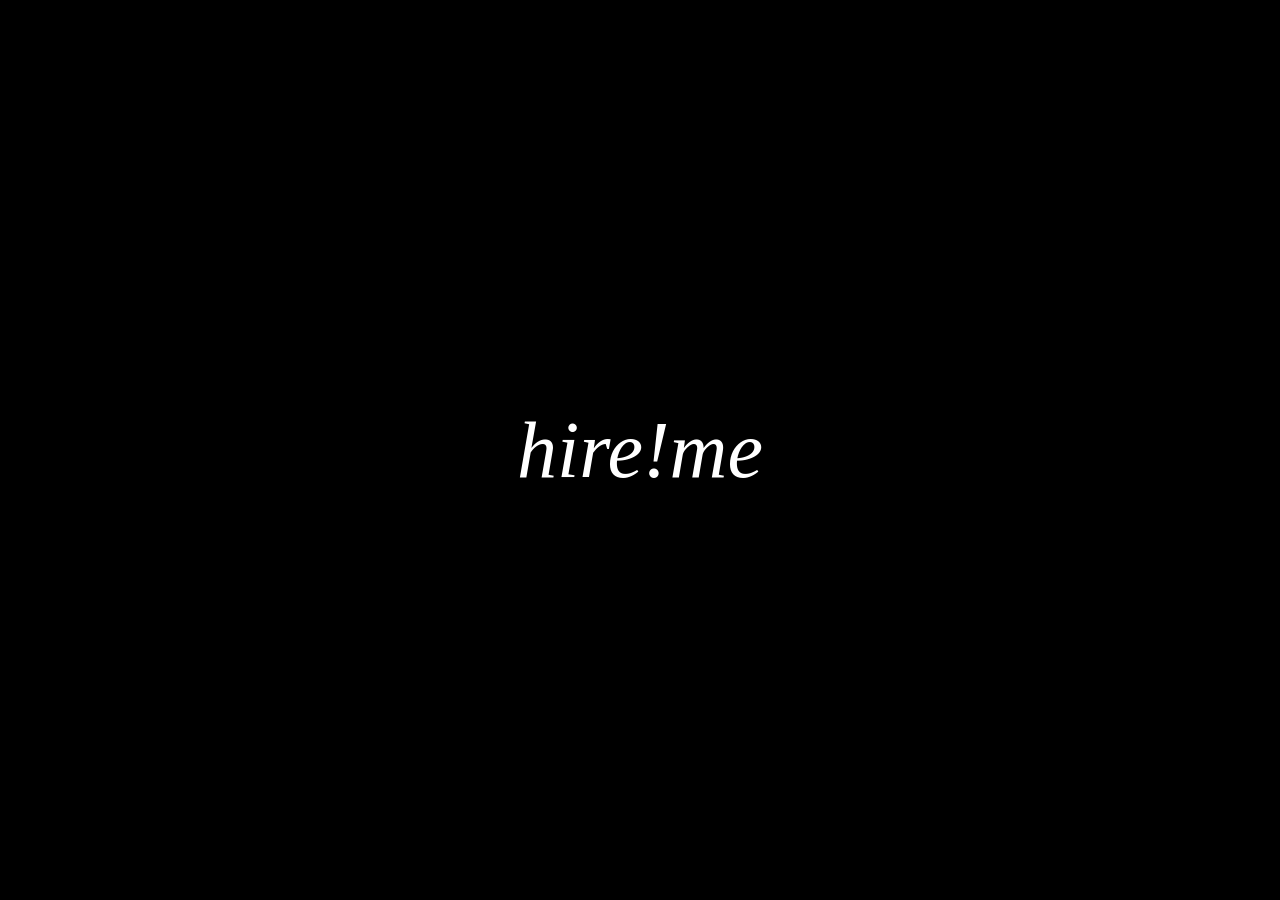
==== index.html @ 009cd212 "Update landing page text with randomized content for v0va.dev" ====
<!DOCTYPE html>
<html lang="en">
<head>
    <meta charset="UTF-8">
    <title>v0va.dev</title>
    <style>
        body, html {
            height: 100%;
            margin: 0;
            display: flex;
            justify-content: center;
            align-items: center;
            background-color: #000000;
            overflow: hidden;
        }
        #animated-text {
            font-size: 5rem;
            transition: font-family 0.1s ease-in-out;
            text-align: center;
            user-select: none;
            color: white;
        }

    </style>
</head>
<body>
<div id="animated-text">v0va.dev</div>

<script>
  const textElement = document.getElementById('animated-text');

  const fonts = [
    'Arial', 'Verdana', 'Helvetica', 'Tahoma', 'Trebuchet MS',
    'Times New Roman', 'Georgia', 'Garamond', 'Courier New', 'Brush Script MT',
    'Impact', 'Comic Sans MS', 'Palatino', 'Arial Black', 'Monaco', 'Lucida Console'
  ];

  function changeFont() {
    const randomIndex = Math.floor(Math.random() * fonts.length);
    const randomFont = fonts[randomIndex];
    textElement.style.fontFamily = randomFont;
    textElement.style.fontStyle = Math.random() > 0.5 ? 'italic' : 'normal';
    textElement.style.fontWeight = Math.random() > 0.5 ? 'bold' : 'normal';
    textElement.textContent = Math.random() > 0.3 ? 'v0va.dev' : 'hire!me';

    const isFlipped = Math.random() > 0.8;
    const isMirrored = Math.random() > 0.8;

    let transform = '';
    // if (isFlipped) transform += ' rotate(180deg)';
    if (isMirrored) transform += ' scaleX(-1)';

    textElement.style.transform = transform || 'none';
  }

  setInterval(changeFont, 150);
</script>
</body>
</html>
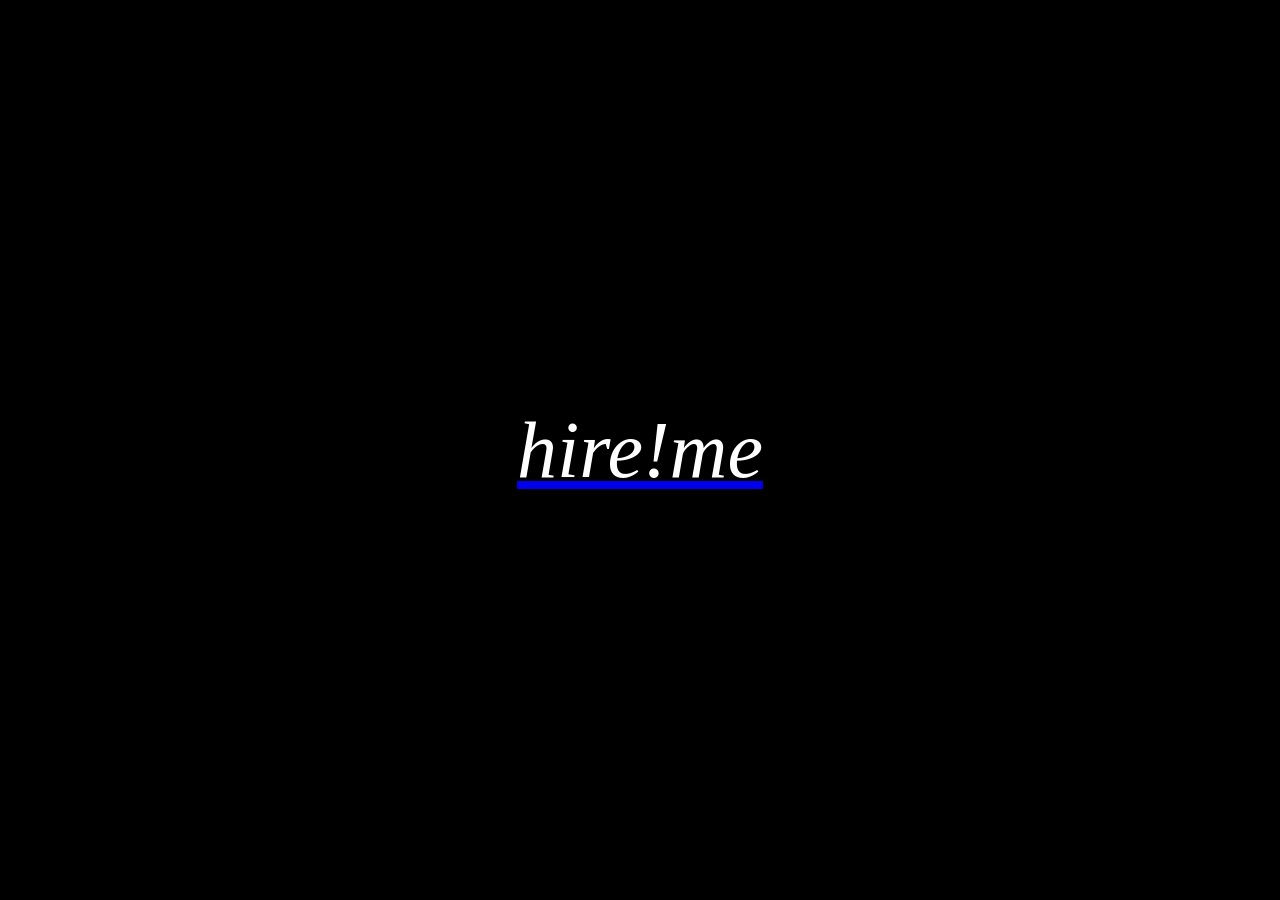
==== commit 9de58ec1: "Wrap animated text in a LinkedIn profile link for v0va.dev" ====
--- a/index.html
+++ b/index.html
@@ -13,6 +13,7 @@
             background-color: #000000;
             overflow: hidden;
         }
+
         #animated-text {
             font-size: 5rem;
             transition: font-family 0.1s ease-in-out;
@@ -24,7 +25,9 @@
     </style>
 </head>
 <body>
-<div id="animated-text">v0va.dev</div>
+<a href="https://www.linkedin.com/in/nevladimir/">
+    <div id="animated-text">v0va.dev</div>
+</a>
 
 <script>
   const textElement = document.getElementById('animated-text');
@@ -32,10 +35,10 @@
   const fonts = [
     'Arial', 'Verdana', 'Helvetica', 'Tahoma', 'Trebuchet MS',
     'Times New Roman', 'Georgia', 'Garamond', 'Courier New', 'Brush Script MT',
-    'Impact', 'Comic Sans MS', 'Palatino', 'Arial Black', 'Monaco', 'Lucida Console'
+    'Impact', 'Comic Sans MS', 'Palatino', 'Arial Black', 'Monaco', 'Lucida Console',
   ];
 
-  function changeFont() {
+  function changeFont () {
     const randomIndex = Math.floor(Math.random() * fonts.length);
     const randomFont = fonts[randomIndex];
     textElement.style.fontFamily = randomFont;
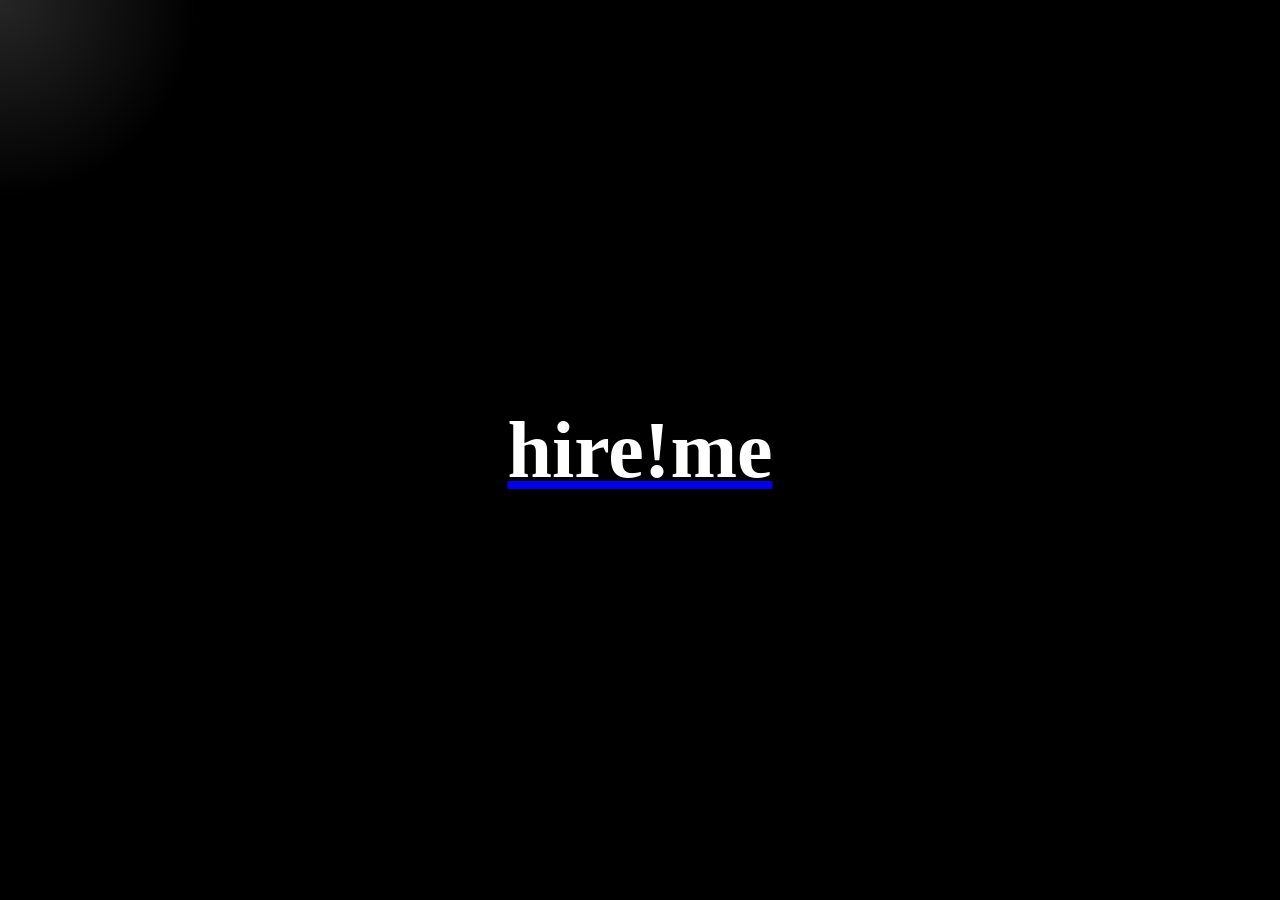
==== commit 7c13c404: "Wrap animated text in a LinkedIn profile link for v0va.dev" ====
--- a/index.html
+++ b/index.html
@@ -22,15 +22,36 @@
             color: white;
         }
 
+        #mouse-spotlight {
+            position: fixed;
+            top: 0;
+            left: 0;
+            width: 400px;
+            height: 400px;
+            background: radial-gradient(circle, rgba(255,255,255,0.15) 0%, rgba(255,255,255,0) 70%);
+            border-radius: 50%;
+            pointer-events: none;
+            transform: translate(-50%, -50%);
+            z-index: 2;
+            mix-blend-mode: screen;
+        }
+
     </style>
 </head>
 <body>
+<div id="mouse-spotlight"></div>
 <a href="https://www.linkedin.com/in/nevladimir/">
     <div id="animated-text">v0va.dev</div>
 </a>
 
 <script>
   const textElement = document.getElementById('animated-text');
+  const spotlight = document.getElementById('mouse-spotlight');
+
+  window.addEventListener('mousemove', (e) => {
+    spotlight.style.left = e.clientX + 'px';
+    spotlight.style.top = e.clientY + 'px';
+  });
 
   const fonts = [
     'Arial', 'Verdana', 'Helvetica', 'Tahoma', 'Trebuchet MS',
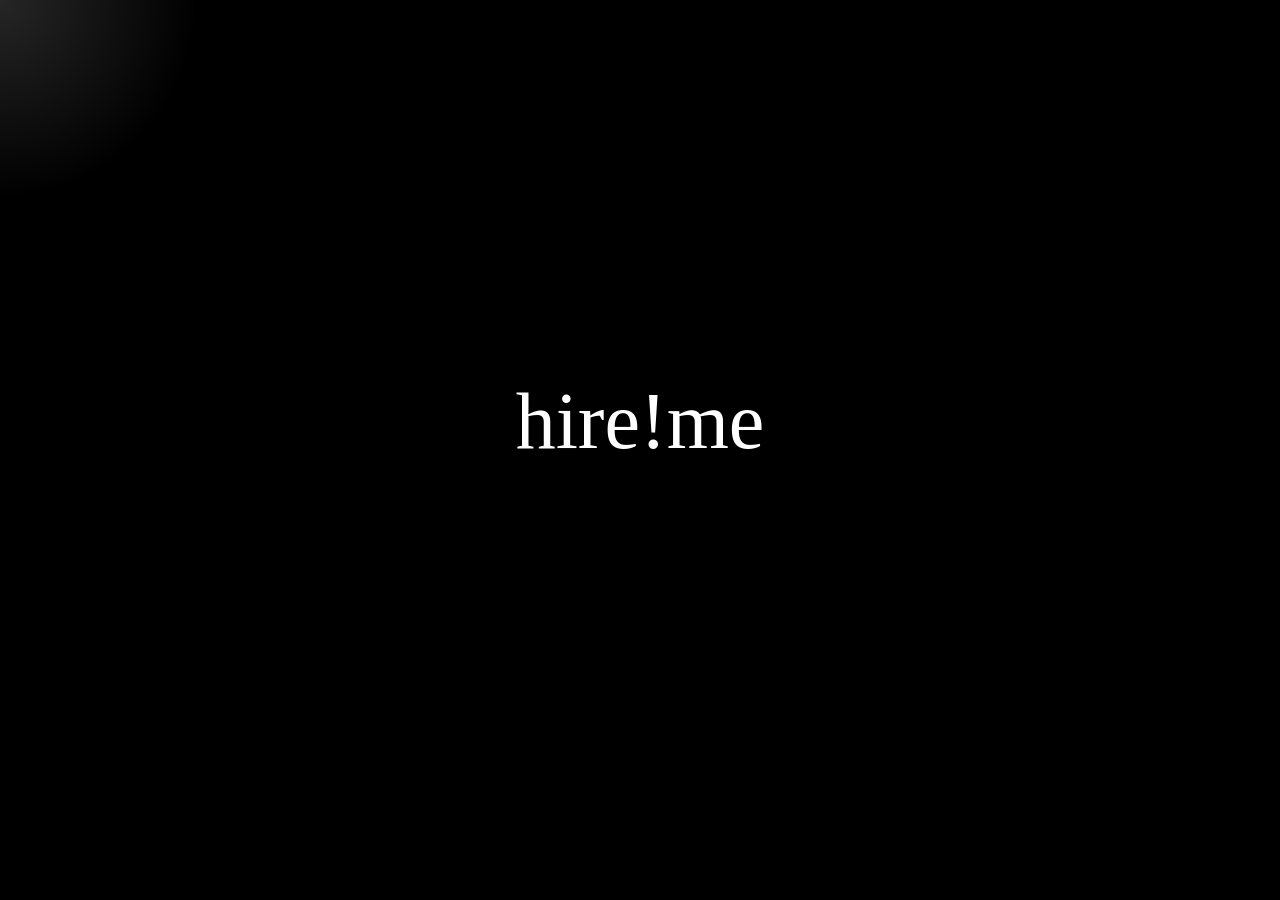
==== commit c447a655: "Wrap animated text in a LinkedIn profile link for v0va.dev" ====
--- a/index.html
+++ b/index.html
@@ -12,6 +12,8 @@
             align-items: center;
             background-color: #000000;
             overflow: hidden;
+            --x: 50%;
+            --y: 50%;
         }
 
         #animated-text {
@@ -22,13 +24,46 @@
             color: white;
         }
 
+        .content-wrapper {
+            display: flex;
+            flex-direction: column;
+            align-items: center;
+        }
+
+        .text-box {
+            height: 120px;
+            display: flex;
+            align-items: center;
+            justify-content: center;
+        }
+
+        #sub-text {
+            margin-top: 10px;
+            font-size: 1.5rem;
+            font-family: 'Courier New', Courier, monospace;
+            padding: 10px 20px;
+            font-weight: bold;
+            user-select: none;
+            color: #626262F4;
+
+            background: radial-gradient(
+                    circle 100px at var(--sub-x, -1000px) var(--sub-y, -1000px),
+                    rgba(98, 98, 98, 0.96) 0%,
+                    rgba(255, 255, 255, 0) 100%
+            );
+
+            -webkit-background-clip: text;
+            background-clip: text;
+            -webkit-text-fill-color: transparent;
+        }
+
         #mouse-spotlight {
             position: fixed;
             top: 0;
             left: 0;
             width: 400px;
             height: 400px;
-            background: radial-gradient(circle, rgba(255,255,255,0.15) 0%, rgba(255,255,255,0) 70%);
+            background: radial-gradient(circle, rgba(255, 255, 255, 0.15) 0%, rgba(255, 255, 255, 0) 70%);
             border-radius: 50%;
             pointer-events: none;
             transform: translate(-50%, -50%);
@@ -40,17 +75,33 @@
 </head>
 <body>
 <div id="mouse-spotlight"></div>
-<a href="https://www.linkedin.com/in/nevladimir/">
-    <div id="animated-text">v0va.dev</div>
-</a>
+<div class="content-wrapper">
+    <div class="text-box">
+        <a href="https://www.linkedin.com/in/nevladimir/" style="text-decoration: none;">
+            <div id="animated-text">v0va.dev</div>
+        </a>
+    </div>
+    <div id="sub-text">v0va@v0va.dev</div>
+</div>
 
 <script>
   const textElement = document.getElementById('animated-text');
   const spotlight = document.getElementById('mouse-spotlight');
+  const subText = document.getElementById('sub-text');
 
   window.addEventListener('mousemove', (e) => {
-    spotlight.style.left = e.clientX + 'px';
-    spotlight.style.top = e.clientY + 'px';
+    const x = e.clientX;
+    const y = e.clientY;
+
+    spotlight.style.left = x + 'px';
+    spotlight.style.top = y + 'px';
+
+    const rect = subText.getBoundingClientRect();
+    const localX = x - rect.left;
+    const localY = y - rect.top;
+
+    subText.style.setProperty('--sub-x', localX + 'px');
+    subText.style.setProperty('--sub-y', localY + 'px');
   });
 
   const fonts = [
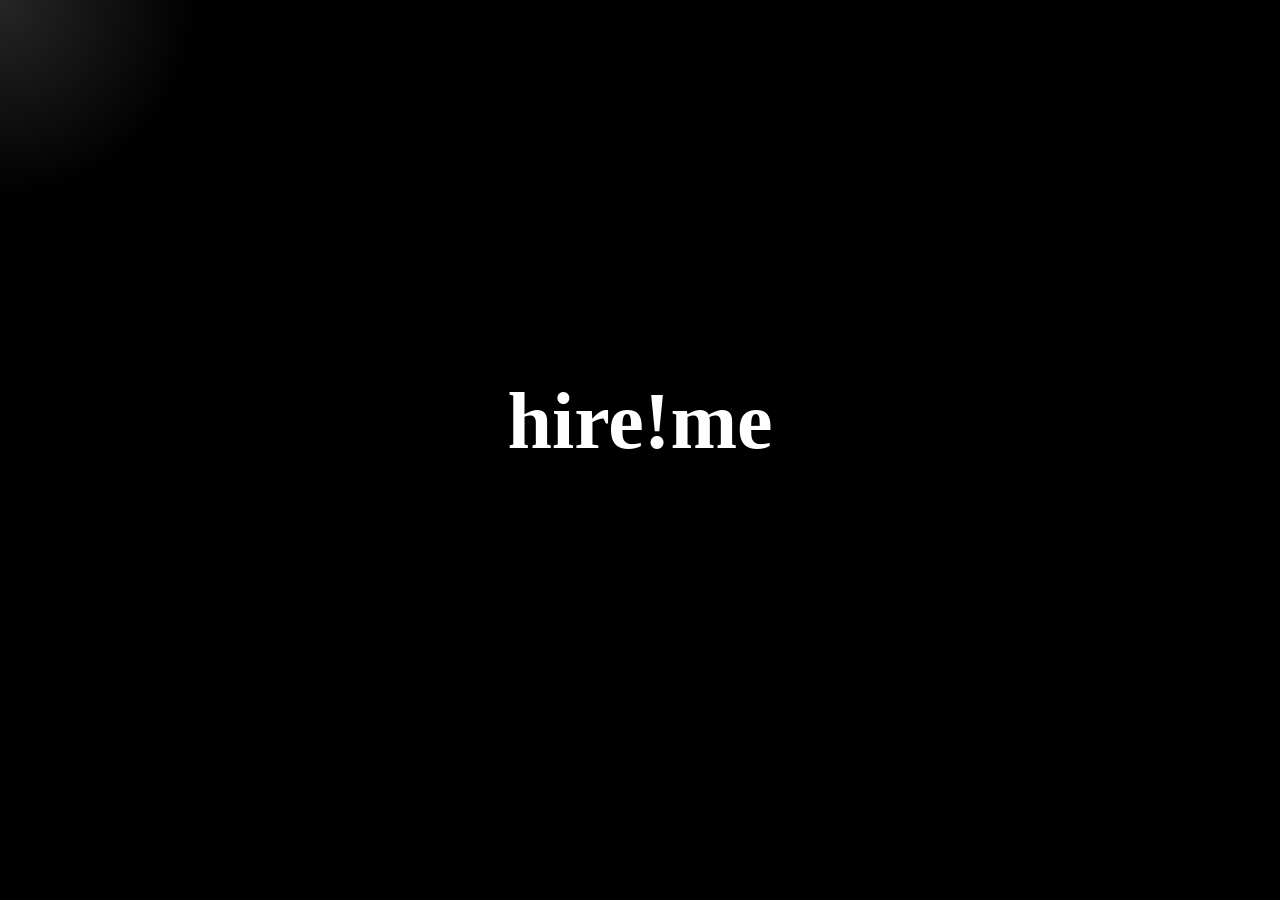
==== commit 7ed5965f: "Wrap animated text in a LinkedIn profile link for v0va.dev" ====
--- a/index.html
+++ b/index.html
@@ -89,10 +89,7 @@
   const spotlight = document.getElementById('mouse-spotlight');
   const subText = document.getElementById('sub-text');
 
-  window.addEventListener('mousemove', (e) => {
-    const x = e.clientX;
-    const y = e.clientY;
-
+  function updateSpotlightPos(x, y) {
     spotlight.style.left = x + 'px';
     spotlight.style.top = y + 'px';
 
@@ -102,7 +99,24 @@
 
     subText.style.setProperty('--sub-x', localX + 'px');
     subText.style.setProperty('--sub-y', localY + 'px');
+  }
+
+  window.addEventListener('mousemove', (e) => {
+    updateSpotlightPos(e.clientX, e.clientY);
   });
+
+  const handleTouch = (e) => {
+    if (e.touches.length > 0) {
+      const touch = e.touches[0];
+      updateSpotlightPos(touch.clientX, touch.clientY);
+    }
+  };
+
+  window.addEventListener('touchstart', handleTouch, { passive: false });
+  window.addEventListener('touchmove', (e) => {
+    handleTouch(e);
+    e.preventDefault();
+  }, { passive: false });
 
   const fonts = [
     'Arial', 'Verdana', 'Helvetica', 'Tahoma', 'Trebuchet MS',
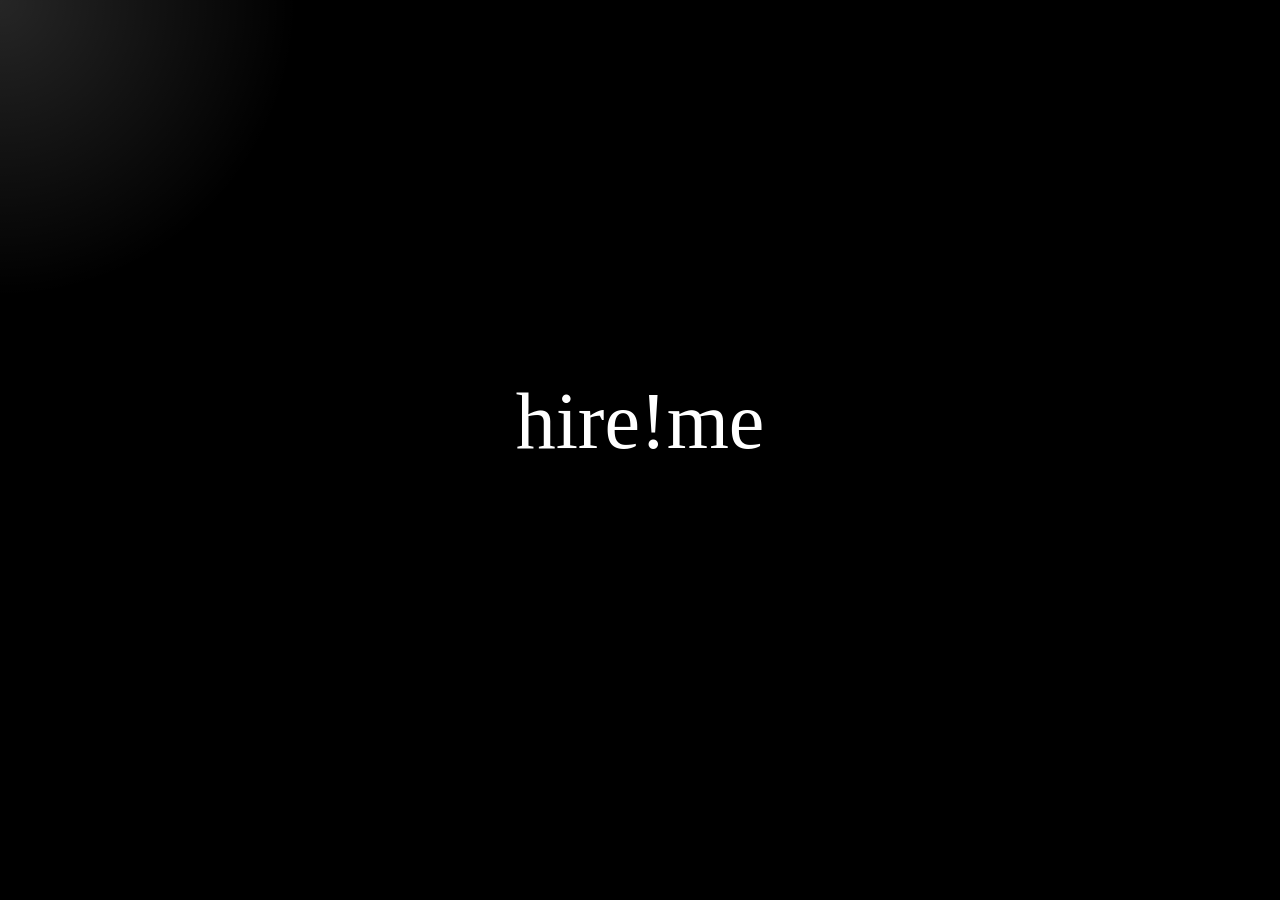
==== commit 5a4d13b8: "Wrap animated text in a LinkedIn profile link for v0va.dev" ====
--- a/index.html
+++ b/index.html
@@ -2,11 +2,13 @@
 <html lang="en">
 <head>
     <meta charset="UTF-8">
+    <meta name="viewport" content="width=device-width, initial-scale=1.0, maximum-scale=1.0, user-scalable=no">
     <title>v0va.dev</title>
     <style>
         body, html {
             height: 100%;
             margin: 0;
+            padding: 20;
             display: flex;
             justify-content: center;
             align-items: center;
@@ -32,6 +34,7 @@
 
         .text-box {
             height: 120px;
+            padding: 20px;
             display: flex;
             align-items: center;
             justify-content: center;
@@ -61,14 +64,23 @@
             position: fixed;
             top: 0;
             left: 0;
-            width: 400px;
-            height: 400px;
+            width: 600px;
+            height: 600px;
             background: radial-gradient(circle, rgba(255, 255, 255, 0.15) 0%, rgba(255, 255, 255, 0) 70%);
             border-radius: 50%;
             pointer-events: none;
             transform: translate(-50%, -50%);
             z-index: 2;
             mix-blend-mode: screen;
+        }
+
+        @media (max-width: 600px) {
+            #animated-text {
+                font-size: 4rem;
+            }
+            .text-box {
+                height: 80px;
+            }
         }
 
     </style>
@@ -90,12 +102,15 @@
   const subText = document.getElementById('sub-text');
 
   function updateSpotlightPos(x, y) {
+    const offset = spotlight.offsetHeight / 6;
+    const targetY = y - offset;
+
     spotlight.style.left = x + 'px';
-    spotlight.style.top = y + 'px';
+    spotlight.style.top = targetY + 'px';
 
     const rect = subText.getBoundingClientRect();
     const localX = x - rect.left;
-    const localY = y - rect.top;
+    const localY = targetY - rect.top;
 
     subText.style.setProperty('--sub-x', localX + 'px');
     subText.style.setProperty('--sub-y', localY + 'px');
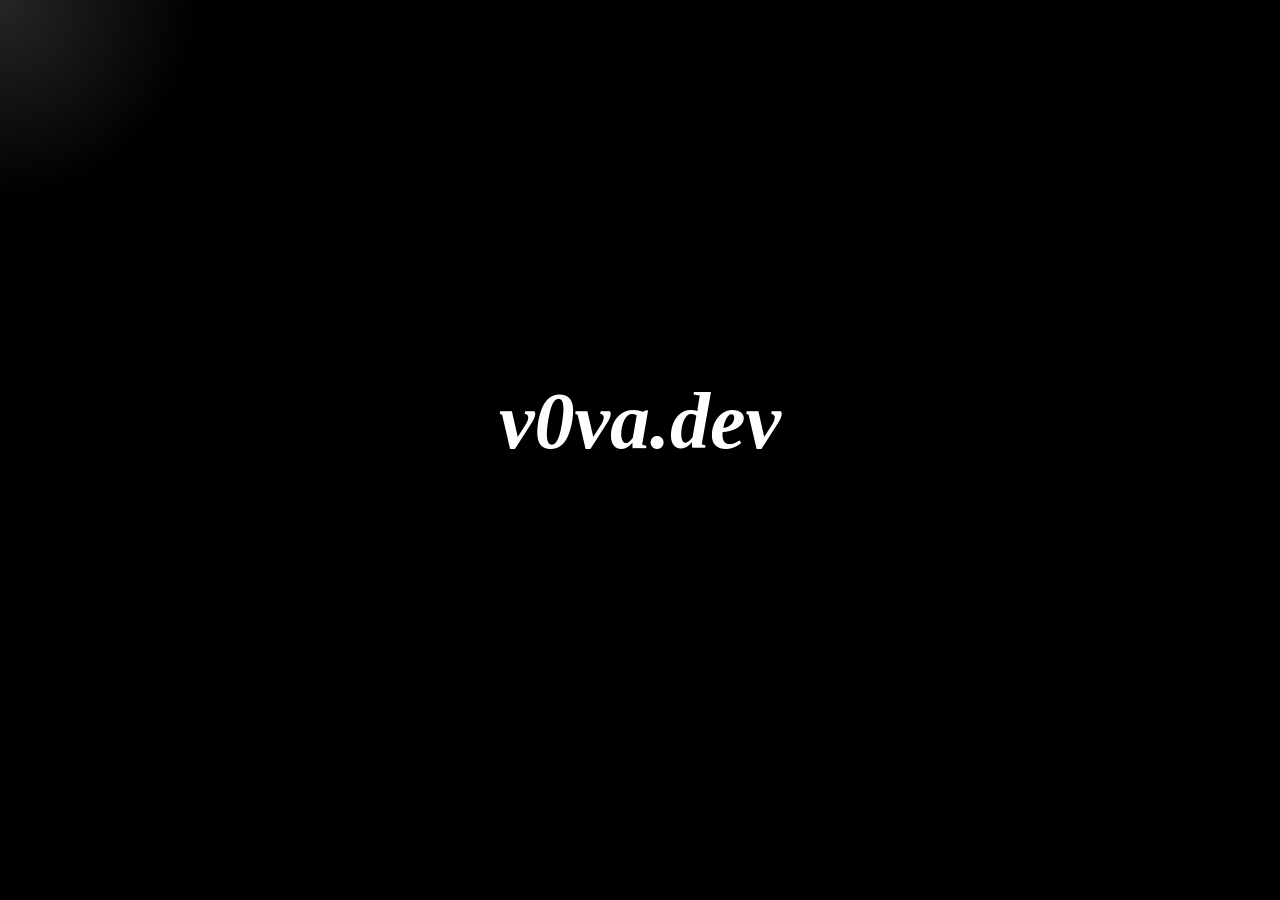
==== commit 9c57e6c6: "Wrap animated text in a LinkedIn profile link for v0va.dev" ====
--- a/index.html
+++ b/index.html
@@ -64,8 +64,8 @@
             position: fixed;
             top: 0;
             left: 0;
-            width: 600px;
-            height: 600px;
+            width: 400px;
+            height: 400px;
             background: radial-gradient(circle, rgba(255, 255, 255, 0.15) 0%, rgba(255, 255, 255, 0) 70%);
             border-radius: 50%;
             pointer-events: none;
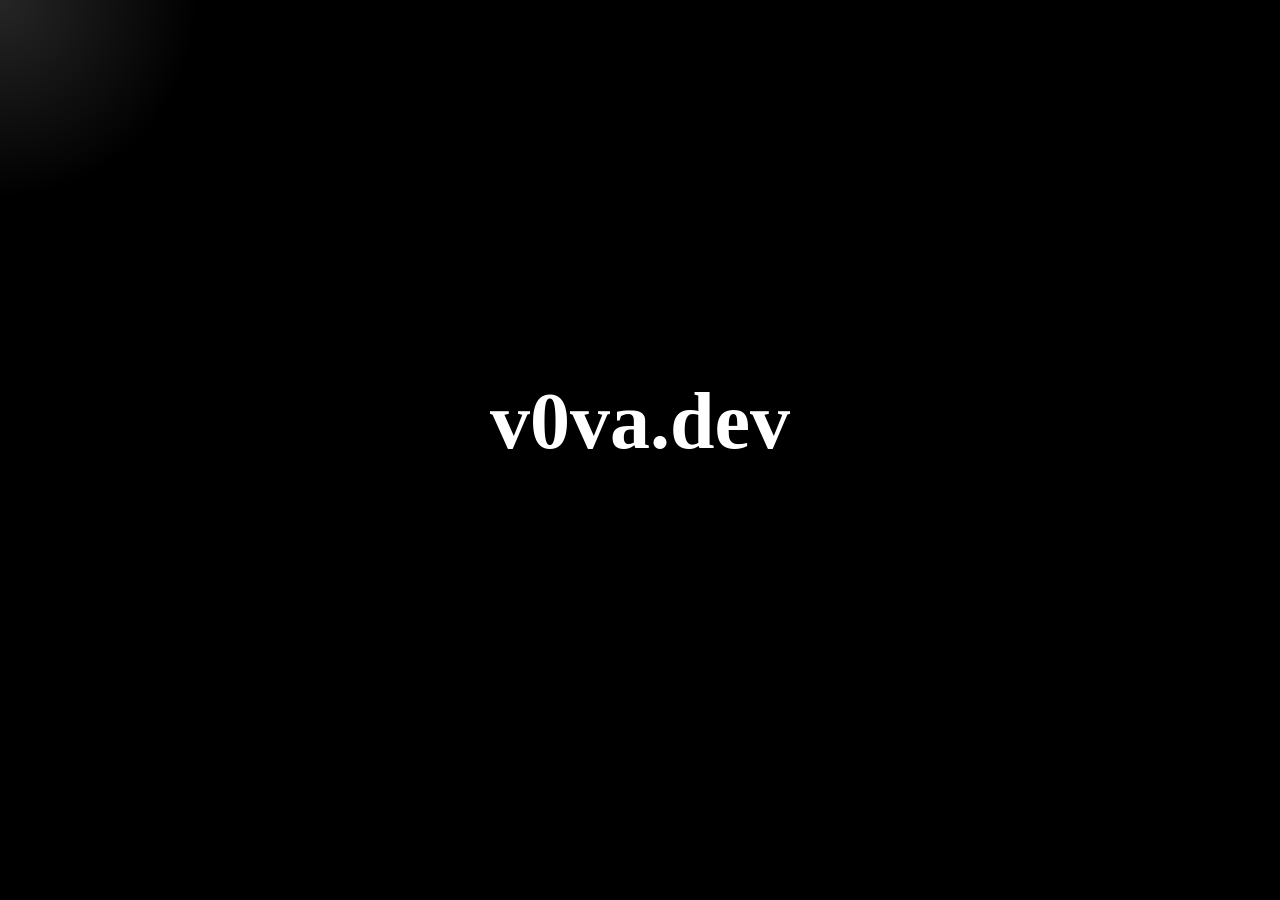
==== commit e9f31c51: "Wrap animated text in a LinkedIn profile link for v0va.dev" ====
--- a/index.html
+++ b/index.html
@@ -48,6 +48,7 @@
             font-weight: bold;
             user-select: none;
             color: #626262F4;
+            cursor: none;
 
             background: radial-gradient(
                     circle 100px at var(--sub-x, -1000px) var(--sub-y, -1000px),
